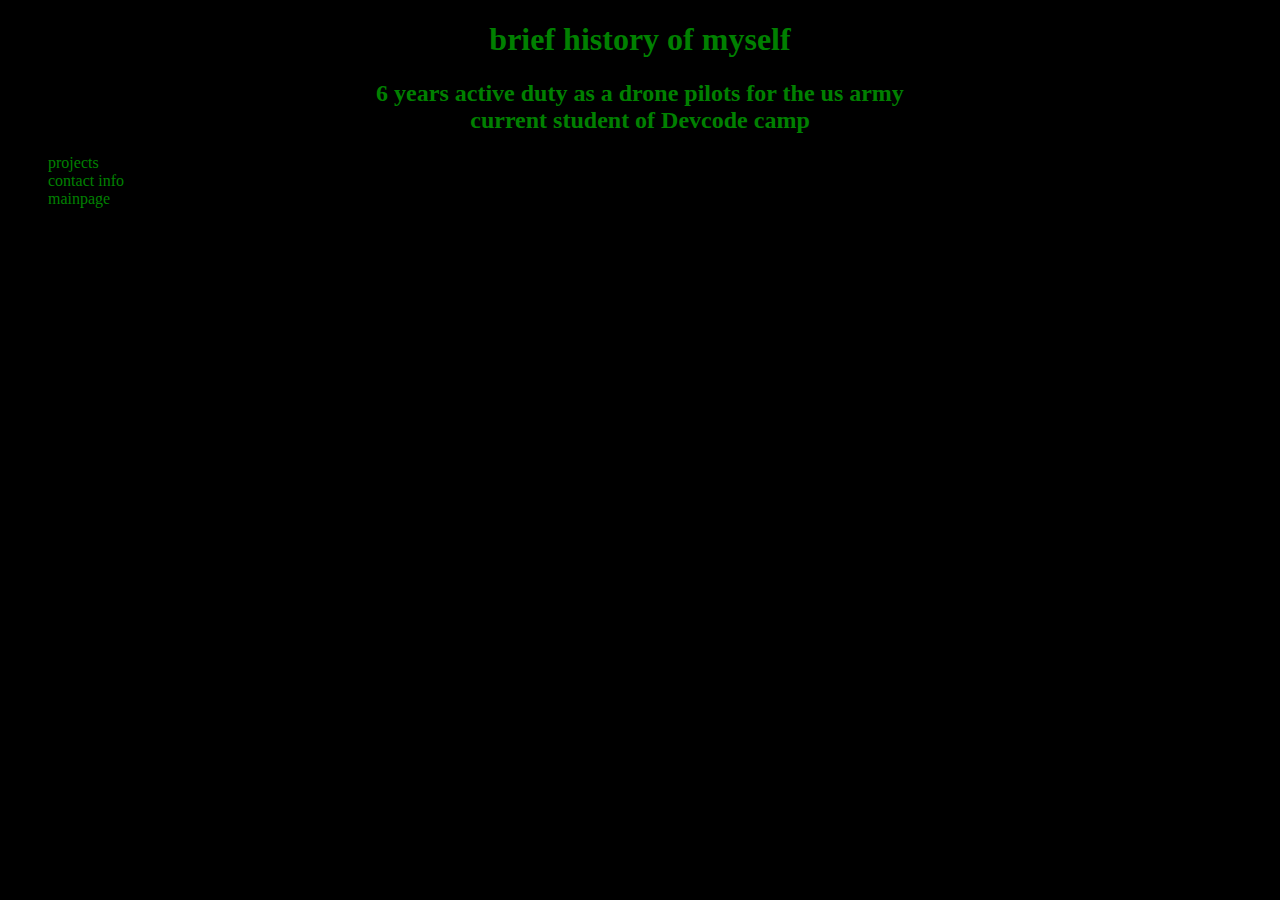
==== aboutme.html @ f3103f22 "init" ====
<!DOCTYPE html>
<html
<head>	
	<meta charset="UTF-8">
	<meta name=author content="Dave">
	<link rel="stylesheet" type="text/css" href="style.css">
	
	

</head>
<body> 
	<h1> brief history of myself
	</h1>
	<h2> 6 years active duty as a drone pilots for the us army
	<br>
		current student of Devcode camp
	</h2>
	<p>
		<ul>
			<li><a href="projects.html">projects</a></li>
			<Li><a href="contact.html">contact info</a></Li>
			<li><a href="index.html">mainpage</a></li>
		</ul>	
	</p>
</body>
</html>
---- style.css ----
body {
	background-color: black;
	font-family:"times new roman", times, sarifs;
}

h1 {
	color: green;
	background-color: black;
	text-align: center;
}
h2{
	color: green;
	background-color: black;
	text-align:center;
}
li a{
	color: green;
	text-decoration: none;
	text-shadow: white;
	align-items: left;
}
a:link{
	text-decoration: none;
	color: green;
	border-width: 150 px

}
a:hover {
	background-color: blue;
	color: white;
	text-decoration: none;
}
a:visted{
	color: green;
}
p{
a:link{
	text-decoration: none;
	color: green;
	border-color: white
	border-width: 150 px;
}
a:hover {
	background-color: blue;
	color: white;
	text-decoration: none;
}
a:visted{
	color: green;
}
}
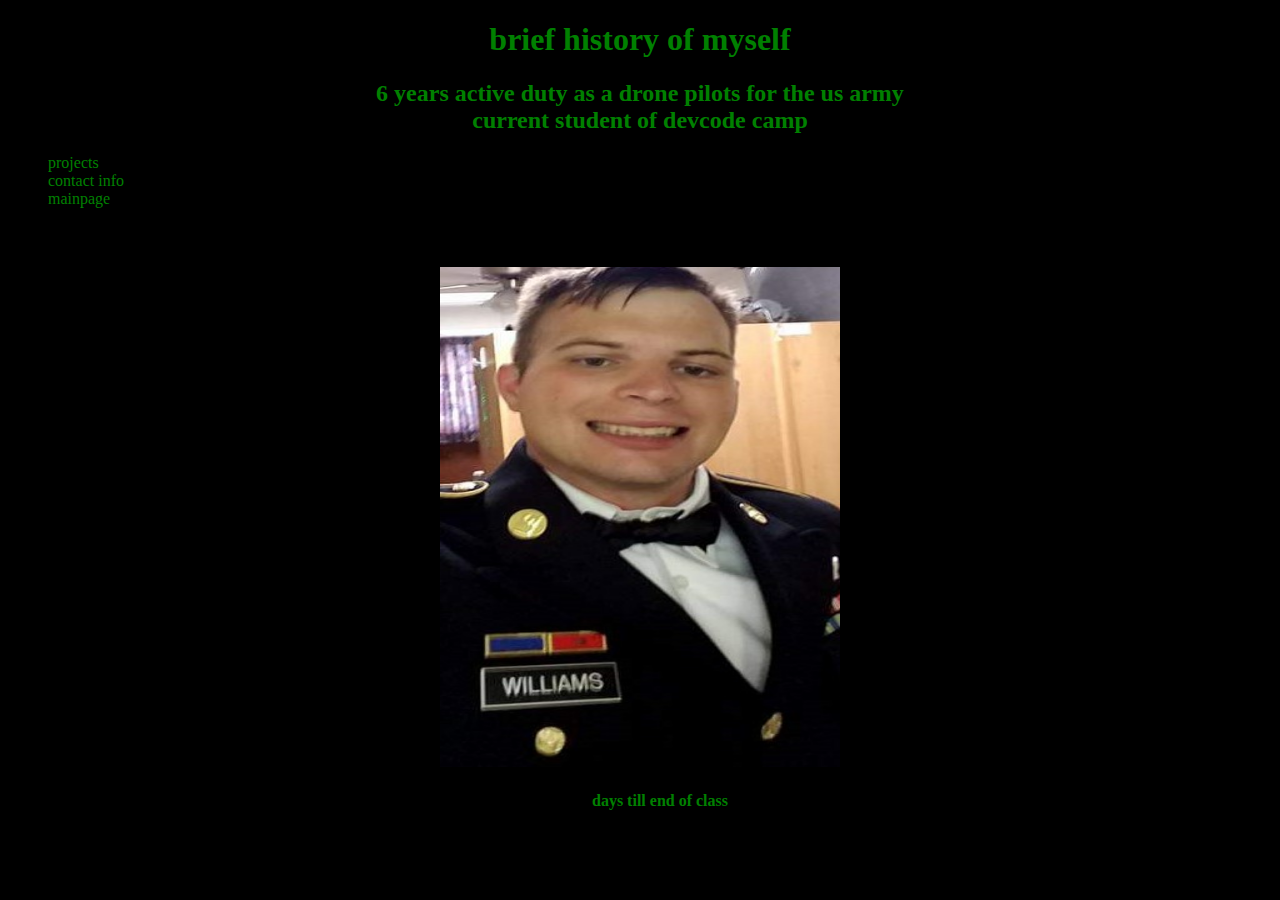
==== commit 1fe9dfb1: "completed and working" ====
--- a/aboutme.html
+++ b/aboutme.html
@@ -13,7 +13,7 @@
 	</h1>
 	<h2> 6 years active duty as a drone pilots for the us army
 	<br>
-		current student of Devcode camp
+		current student of devcode camp
 	</h2>
 	<p>
 		<ul>
@@ -22,6 +22,18 @@
 			<li><a href="index.html">mainpage</a></li>
 		</ul>	
 	</p>
+	<h3>HTML image</h3>
+		<center>
+	<img src=millitary.jpg alt="millitary" width="400" height="500">
+		</center>
+	<h4>
+		<center>
+		<ul>
+			<li><a href= "https://www.timeanddate.com/countdown/generic?iso=20191203T17&p0=158&msg=end+of+class&ud=1&font=sanserif&csz=1"> days till end of class</a></li>
+		</ul>
+		</center>
+	</h4>
+
 </body>
 </html>
 
--- a/style.css
+++ b/style.css
@@ -12,8 +12,7 @@
 h2{
 	color: green;
 	background-color: black;
-	text-align:center;
-}
+	text-align:center;}
 li a{
 	color: green;
 	text-decoration: none;
